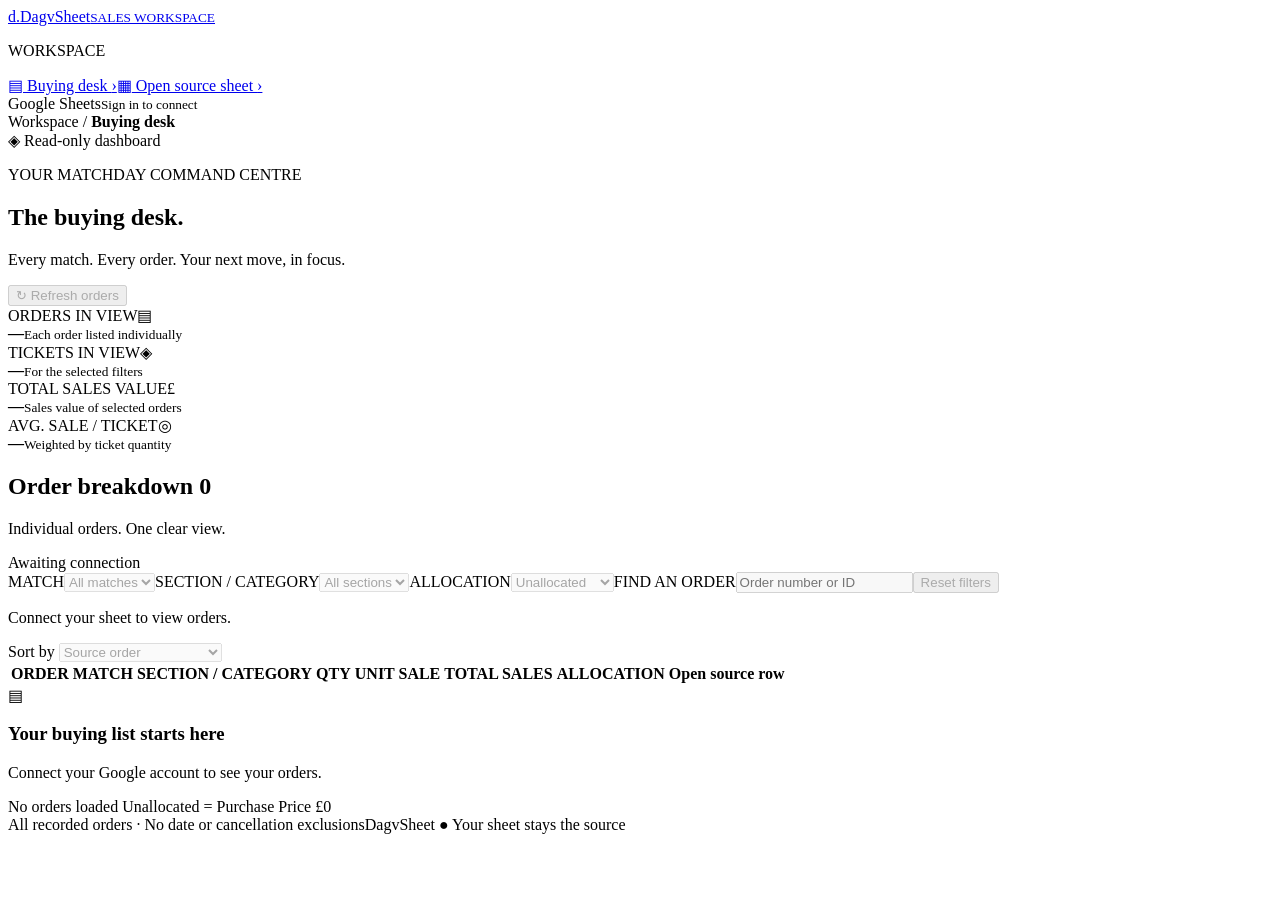
==== dashboard/index.html @ 29ffbfb2 "Add sales dashboard and manual team mapping tools" ====
<!doctype html>
<html lang="en">
<head><meta charset="UTF-8"><meta name="viewport" content="width=device-width, initial-scale=1"><title>Buying desk · DagvSheet</title><link rel="stylesheet" href="/dashboard.css"><script defer src="/dashboard.js"></script></head>
<body>
<aside class="sidebar"><a href="/" class="brand"><span class="brandmark">d.</span><span>DagvSheet<small>SALES WORKSPACE</small></span></a><p class="navlabel">WORKSPACE</p><a class="navitem active" href="/" aria-current="page"><span>▤</span> Buying desk <span class="navarrow">›</span></a><a class="navitem" href="https://docs.google.com/spreadsheets/d/1RZTx1fJYR8l5tGcPTue70xOq50qVsXWETvKPULnQV44/edit#gid=1800395594" target="_blank" rel="noopener noreferrer"><span>▦</span> Open source sheet <span class="navarrow">›</span></a><div class="sidebarfoot"><span class="source-dot"></span><div>Google Sheets<small id="connection-label">Sign in to connect</small></div></div></aside>
<div class="workspace"><header class="topbar"><div>Workspace <span>/</span> <strong>Buying desk</strong></div><div class="topactions"><span class="readonly">◈ Read-only dashboard</span><button id="disconnect" class="textbutton" hidden>Sign out</button></div></header>
<main>
<section class="pageheading"><div><p class="eyebrow">YOUR MATCHDAY COMMAND CENTRE</p><h1>The buying desk<span>.</span></h1><p class="subtitle">Every match. Every order. Your next move, in focus.</p></div><button id="refresh" class="refresh" disabled><span>↻</span> Refresh orders</button></section>
<div id="notice" class="notice" role="status" hidden></div>
<section id="signin" class="signin" hidden><div class="signin-icon">↗</div><div><h2>Your orders, in one place.</h2><p>Sign in with the Google account that can access your sales sheet.</p><a class="primary" href="/connect">Connect with Google <span>→</span></a><p class="smalltext">Read-only access. Your team mappings continue to run only when requested.</p></div></section>
<section class="metrics" aria-label="Selected order totals"><article><div class="metric-top"><span class="metriclabel">ORDERS IN VIEW</span><span class="metric-icon" aria-hidden="true">▤</span></div><strong id="metric-orders">—</strong><small>Each order listed individually</small></article><article class="metric-highlight"><div class="metric-top"><span class="metriclabel">TICKETS IN VIEW</span><span class="metric-icon" aria-hidden="true">◈</span></div><strong id="metric-tickets">—</strong><small id="ticket-caption">For the selected filters</small></article><article class="metric-sales"><div class="metric-top"><span class="metriclabel">TOTAL SALES VALUE</span><span class="metric-icon" aria-hidden="true">£</span></div><strong id="metric-sales">—</strong><small>Sales value of selected orders</small></article><article class="metric-average"><div class="metric-top"><span class="metriclabel">AVG. SALE / TICKET</span><span class="metric-icon" aria-hidden="true">◎</span></div><strong id="metric-average">—</strong><small>Weighted by ticket quantity</small></article></section>
<section class="orders-panel"><div class="paneltitle"><div><h2>Order breakdown <span id="rowcount" class="count">0</span></h2><p>Individual orders. One clear view.</p></div><span id="updated" class="updated">Awaiting connection</span></div>
<div class="filters"><label class="matchfilter">MATCH<select id="match" disabled><option value="">All matches</option></select></label><label>SECTION / CATEGORY<select id="section" disabled><option value="">All sections</option></select></label><label>ALLOCATION<select id="allocation" disabled><option value="unallocated">Unallocated</option><option value="allocated">Allocated</option><option value="review">Needs review</option><option value="all">All orders</option></select></label><label class="searchlabel">FIND AN ORDER<input id="search" type="search" placeholder="Order number or ID" disabled></label><button id="clear" class="textbutton clear" disabled>Reset filters</button></div>
<div class="tablemeta"><p id="selection">Connect your sheet to view orders.</p><label>Sort by <select id="sort" aria-label="Sort orders" disabled><option value="source">Source order</option><option value="quantity">Quantity: high to low</option><option value="unitPrice">Unit price: high to low</option><option value="totalSales">Sales value: high to low</option></select></label></div>
<div class="tablewrap"><table><thead><tr><th>ORDER</th><th>MATCH</th><th>SECTION / CATEGORY</th><th class="numeric">QTY</th><th class="numeric">UNIT SALE</th><th class="numeric">TOTAL SALES</th><th>ALLOCATION</th><th><span class="sr-only">Open source row</span></th></tr></thead><tbody id="orderrows"></tbody></table><div id="empty" class="empty"><span>▤</span><h3 id="empty-title">Your buying list starts here</h3><p id="empty-description">Connect your Google account to see your orders.</p></div></div>
<div class="panelbottom"><span id="showing">No orders loaded</span><button id="more" class="textbutton" hidden>Show more orders ↓</button><span class="legend"><i></i> Unallocated = Purchase Price £0</span></div></section>
<footer><span>All recorded orders · No date or cancellation exclusions</span><span>DagvSheet <span class="footer-dot">●</span> Your sheet stays the source</span></footer>
</main></div></body></html>
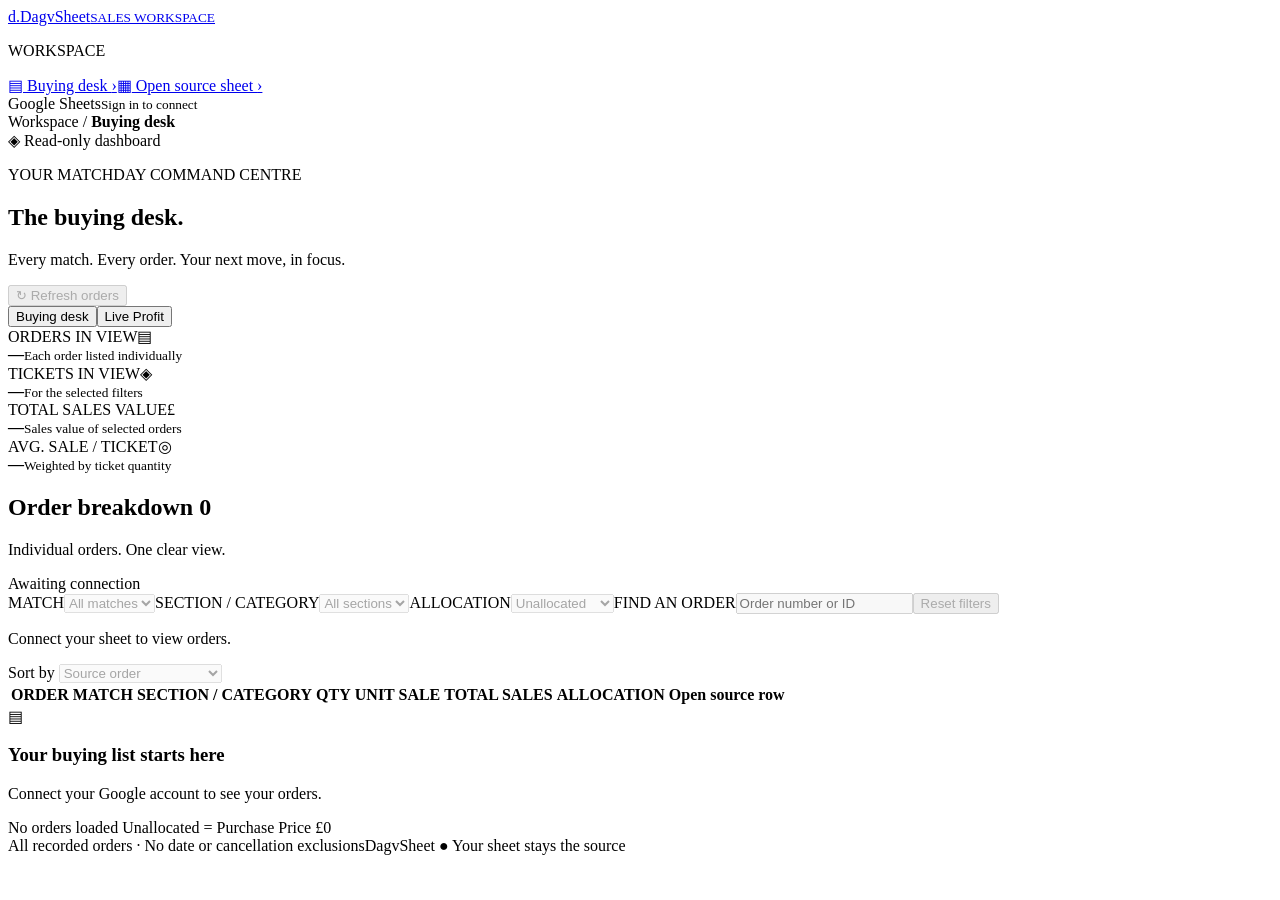
==== commit 014ef4c9: "Add scheduled Live Profit history and readable order views" ====
--- a/dashboard/index.html
+++ b/dashboard/index.html
@@ -8,11 +8,20 @@
 <section class="pageheading"><div><p class="eyebrow">YOUR MATCHDAY COMMAND CENTRE</p><h1>The buying desk<span>.</span></h1><p class="subtitle">Every match. Every order. Your next move, in focus.</p></div><button id="refresh" class="refresh" disabled><span>↻</span> Refresh orders</button></section>
 <div id="notice" class="notice" role="status" hidden></div>
 <section id="signin" class="signin" hidden><div class="signin-icon">↗</div><div><h2>Your orders, in one place.</h2><p>Sign in with the Google account that can access your sales sheet.</p><a class="primary" href="/connect">Connect with Google <span>→</span></a><p class="smalltext">Read-only access. Your team mappings continue to run only when requested.</p></div></section>
+<div class="view-tabs" role="tablist" aria-label="Workspace views"><button id="buying-tab" role="tab" aria-selected="true" aria-controls="buying-panel" tabindex="0">Buying desk</button><button id="profit-tab" role="tab" aria-selected="false" aria-controls="profit-panel" tabindex="-1">Live Profit</button></div>
+<div id="buying-panel" role="tabpanel" aria-labelledby="buying-tab">
 <section class="metrics" aria-label="Selected order totals"><article><div class="metric-top"><span class="metriclabel">ORDERS IN VIEW</span><span class="metric-icon" aria-hidden="true">▤</span></div><strong id="metric-orders">—</strong><small>Each order listed individually</small></article><article class="metric-highlight"><div class="metric-top"><span class="metriclabel">TICKETS IN VIEW</span><span class="metric-icon" aria-hidden="true">◈</span></div><strong id="metric-tickets">—</strong><small id="ticket-caption">For the selected filters</small></article><article class="metric-sales"><div class="metric-top"><span class="metriclabel">TOTAL SALES VALUE</span><span class="metric-icon" aria-hidden="true">£</span></div><strong id="metric-sales">—</strong><small>Sales value of selected orders</small></article><article class="metric-average"><div class="metric-top"><span class="metriclabel">AVG. SALE / TICKET</span><span class="metric-icon" aria-hidden="true">◎</span></div><strong id="metric-average">—</strong><small>Weighted by ticket quantity</small></article></section>
 <section class="orders-panel"><div class="paneltitle"><div><h2>Order breakdown <span id="rowcount" class="count">0</span></h2><p>Individual orders. One clear view.</p></div><span id="updated" class="updated">Awaiting connection</span></div>
 <div class="filters"><label class="matchfilter">MATCH<select id="match" disabled><option value="">All matches</option></select></label><label>SECTION / CATEGORY<select id="section" disabled><option value="">All sections</option></select></label><label>ALLOCATION<select id="allocation" disabled><option value="unallocated">Unallocated</option><option value="allocated">Allocated</option><option value="review">Needs review</option><option value="all">All orders</option></select></label><label class="searchlabel">FIND AN ORDER<input id="search" type="search" placeholder="Order number or ID" disabled></label><button id="clear" class="textbutton clear" disabled>Reset filters</button></div>
 <div class="tablemeta"><p id="selection">Connect your sheet to view orders.</p><label>Sort by <select id="sort" aria-label="Sort orders" disabled><option value="source">Source order</option><option value="quantity">Quantity: high to low</option><option value="unitPrice">Unit price: high to low</option><option value="totalSales">Sales value: high to low</option></select></label></div>
-<div class="tablewrap"><table><thead><tr><th>ORDER</th><th>MATCH</th><th>SECTION / CATEGORY</th><th class="numeric">QTY</th><th class="numeric">UNIT SALE</th><th class="numeric">TOTAL SALES</th><th>ALLOCATION</th><th><span class="sr-only">Open source row</span></th></tr></thead><tbody id="orderrows"></tbody></table><div id="empty" class="empty"><span>▤</span><h3 id="empty-title">Your buying list starts here</h3><p id="empty-description">Connect your Google account to see your orders.</p></div></div>
+<div class="tablewrap"><table class="orders-table"><thead><tr><th scope="col">ORDER</th><th scope="col">MATCH</th><th scope="col">SECTION / CATEGORY</th><th scope="col" class="numeric">QTY</th><th scope="col" class="numeric">UNIT SALE</th><th scope="col" class="numeric">TOTAL SALES</th><th scope="col">ALLOCATION</th><th scope="col"><span class="sr-only">Open source row</span></th></tr></thead><tbody id="orderrows"></tbody></table><div id="empty" class="empty"><span>▤</span><h3 id="empty-title">Your buying list starts here</h3><p id="empty-description">Connect your Google account to see your orders.</p></div></div>
 <div class="panelbottom"><span id="showing">No orders loaded</span><button id="more" class="textbutton" hidden>Show more orders ↓</button><span class="legend"><i></i> Unallocated = Purchase Price £0</span></div></section>
+</div>
+<section id="profit-panel" role="tabpanel" aria-labelledby="profit-tab" hidden>
+<div class="profit-heading"><h2>Live Profit</h2><p>Snapshots every Monday and on the first of each month · 00:00 SAST</p><p id="profit-status" role="status">Sign in to view the current figure and snapshot history.</p></div>
+<div class="profit-metrics"><article><span>LIVE PROFIT · SOURCE B1</span><strong id="profit-value">—</strong><small id="profit-updated">Awaiting connection</small></article><article><span>CHANGE SINCE LATEST SNAPSHOT</span><strong id="profit-change">—</strong><small id="profit-baseline">No snapshot available yet</small></article></div>
+<section class="orders-panel"><div class="paneltitle"><div><h2>Snapshot history</h2><p>Mondays compared with the previous Monday snapshot; month starts with the previous monthly snapshot.</p></div></div><div class="tablewrap"><table class="snapshot-table"><thead><tr><th scope="col">SNAPSHOT DATE (SAST)</th><th scope="col">SCHEDULE</th><th scope="col" class="numeric">PROFIT</th><th scope="col" class="numeric">PREVIOUS PROFIT</th><th scope="col" class="numeric">CHANGE</th><th scope="col" class="numeric">CHANGE %</th></tr></thead><tbody id="profit-history"></tbody></table><p id="profit-empty" class="profit-empty">No snapshots have been recorded yet.</p></div></section>
+<p class="smalltext profit-note">When a Monday falls on the first, one capture covers both schedules. Delayed captures show their actual capture time. Dates missed while the service is offline are not backfilled.</p>
+</section>
 <footer><span>All recorded orders · No date or cancellation exclusions</span><span>DagvSheet <span class="footer-dot">●</span> Your sheet stays the source</span></footer>
 </main></div></body></html>
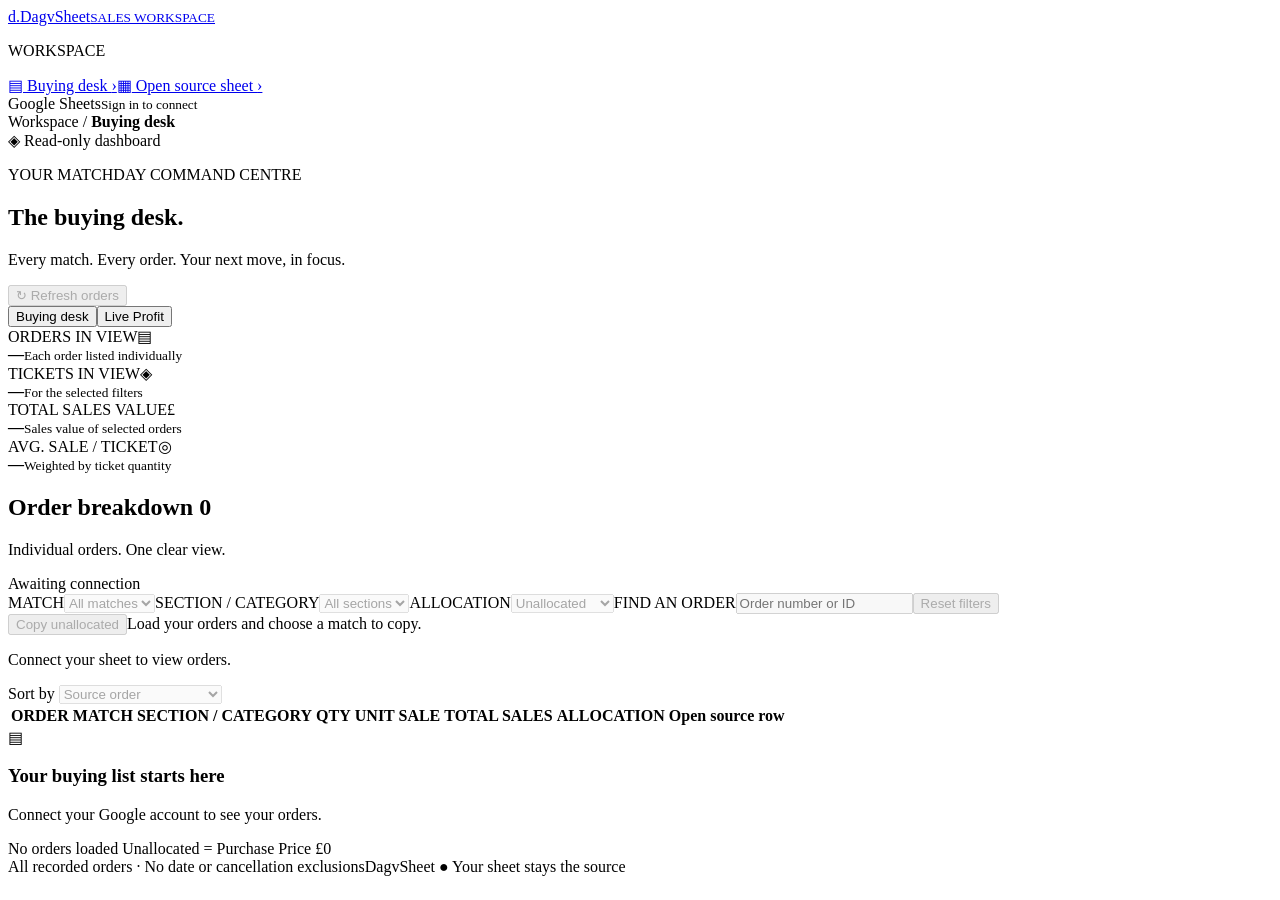
==== commit 3671c1fd: "Copy filtered unallocated orders from the buying desk" ====
--- a/dashboard/index.html
+++ b/dashboard/index.html
@@ -13,6 +13,7 @@
 <section class="metrics" aria-label="Selected order totals"><article><div class="metric-top"><span class="metriclabel">ORDERS IN VIEW</span><span class="metric-icon" aria-hidden="true">▤</span></div><strong id="metric-orders">—</strong><small>Each order listed individually</small></article><article class="metric-highlight"><div class="metric-top"><span class="metriclabel">TICKETS IN VIEW</span><span class="metric-icon" aria-hidden="true">◈</span></div><strong id="metric-tickets">—</strong><small id="ticket-caption">For the selected filters</small></article><article class="metric-sales"><div class="metric-top"><span class="metriclabel">TOTAL SALES VALUE</span><span class="metric-icon" aria-hidden="true">£</span></div><strong id="metric-sales">—</strong><small>Sales value of selected orders</small></article><article class="metric-average"><div class="metric-top"><span class="metriclabel">AVG. SALE / TICKET</span><span class="metric-icon" aria-hidden="true">◎</span></div><strong id="metric-average">—</strong><small>Weighted by ticket quantity</small></article></section>
 <section class="orders-panel"><div class="paneltitle"><div><h2>Order breakdown <span id="rowcount" class="count">0</span></h2><p>Individual orders. One clear view.</p></div><span id="updated" class="updated">Awaiting connection</span></div>
 <div class="filters"><label class="matchfilter">MATCH<select id="match" disabled><option value="">All matches</option></select></label><label>SECTION / CATEGORY<select id="section" disabled><option value="">All sections</option></select></label><label>ALLOCATION<select id="allocation" disabled><option value="unallocated">Unallocated</option><option value="allocated">Allocated</option><option value="review">Needs review</option><option value="all">All orders</option></select></label><label class="searchlabel">FIND AN ORDER<input id="search" type="search" placeholder="Order number or ID" disabled></label><button id="clear" class="textbutton clear" disabled>Reset filters</button></div>
+<div class="copytools"><div><button id="copy-unallocated" class="copybutton" type="button" aria-describedby="copy-hint" disabled>Copy unallocated</button><span id="copy-hint">Load your orders and choose a match to copy.</span></div><p id="copy-status" role="status" aria-live="polite"></p></div>
 <div class="tablemeta"><p id="selection">Connect your sheet to view orders.</p><label>Sort by <select id="sort" aria-label="Sort orders" disabled><option value="source">Source order</option><option value="quantity">Quantity: high to low</option><option value="unitPrice">Unit price: high to low</option><option value="totalSales">Sales value: high to low</option></select></label></div>
 <div class="tablewrap"><table class="orders-table"><thead><tr><th scope="col">ORDER</th><th scope="col">MATCH</th><th scope="col">SECTION / CATEGORY</th><th scope="col" class="numeric">QTY</th><th scope="col" class="numeric">UNIT SALE</th><th scope="col" class="numeric">TOTAL SALES</th><th scope="col">ALLOCATION</th><th scope="col"><span class="sr-only">Open source row</span></th></tr></thead><tbody id="orderrows"></tbody></table><div id="empty" class="empty"><span>▤</span><h3 id="empty-title">Your buying list starts here</h3><p id="empty-description">Connect your Google account to see your orders.</p></div></div>
 <div class="panelbottom"><span id="showing">No orders loaded</span><button id="more" class="textbutton" hidden>Show more orders ↓</button><span class="legend"><i></i> Unallocated = Purchase Price £0</span></div></section>
@@ -24,4 +25,6 @@
 <p class="smalltext profit-note">When a Monday falls on the first, one capture covers both schedules. Delayed captures show their actual capture time. Dates missed while the service is offline are not backfilled.</p>
 </section>
 <footer><span>All recorded orders · No date or cancellation exclusions</span><span>DagvSheet <span class="footer-dot">●</span> Your sheet stays the source</span></footer>
-</main></div></body></html>
+</main></div>
+<dialog id="copy-dialog" class="copy-dialog" aria-labelledby="copy-title" aria-describedby="copy-description"><h2 id="copy-title">Copy unallocated orders</h2><p id="copy-description">Your browser couldn't copy automatically. Copy the selected text below: section, quantity and unit sale price.</p><textarea id="copy-text" readonly rows="10" aria-label="Unallocated orders to copy" spellcheck="false"></textarea><button id="copy-close" class="copybutton" type="button">Close</button></dialog>
+</body></html>
